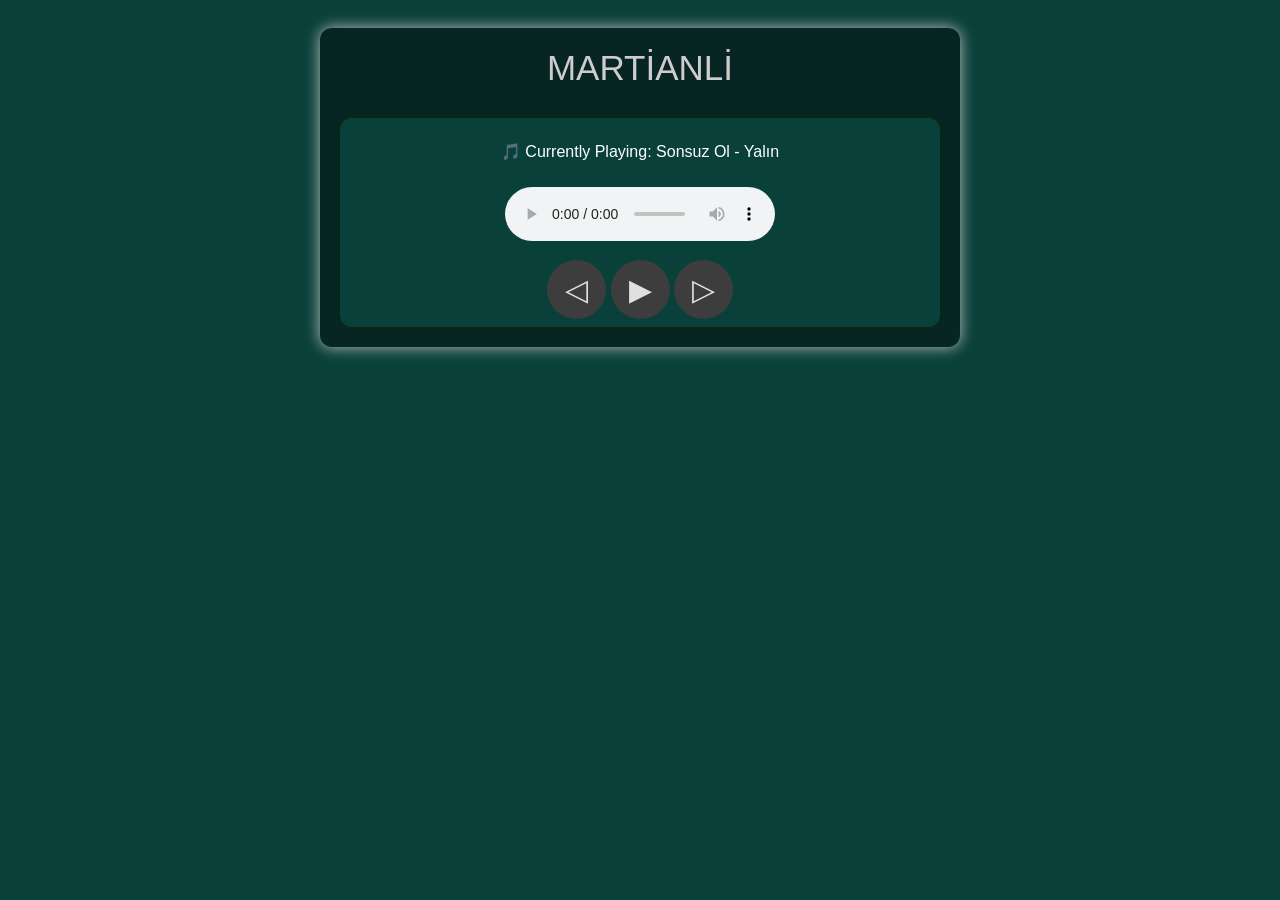
==== index.html @ eeed589b "Update index.html" ====
<!DOCTYPE html>
<html lang="en">
<head>
    <script async src="https://www.googletagmanager.com/gtag/js?id=G-ZZGKS3VNBL"></script>
    <script>
    window.dataLayer = window.dataLayer || [];
    function gtag(){dataLayer.push(arguments);}
    gtag('js', new Date());
    gtag('config', 'G-ZZGKS3VNBL');
    </script>

    <meta charset="UTF-8">
    <meta name="viewport" content="width=device-width, initial-scale=1.0">
    <title>Janberk Dev.</title>
    <style>
        body {
            background-color: #09403A;
            color: #ffffff;
            font-family: Arial, sans-serif;
            text-align: center;
            margin: 8px;
            padding: 20px;
        }
        .container {
            max-width: 600px;
            margin: auto;
            background: #072623;
            padding: 20px;
            border-radius: 12px;
            box-shadow: 0 0 15px #BFBFBF;
        }
        .logo {
            font-size: 35px;
            font-weight: 500;
            margin-bottom: 18px;
            color: #cfcccc;
        }
        .player {
            margin-top: 30px;
            background: #09403A;
            padding: 8px;
            border-radius: 12px;
            box-shadow: 0 0 10px #0e290f;
        }
        .controls {
            margin-top: 15px;
        }
        button {
            background: #3d3d3d; 
            border: none;
            color: #e0e0e0;
            font-size: 30px;
            cursor: pointer;
            padding: 12px 18px;
            border-radius: 50%;
            transition: background 0.3s ease, transform 0.2s ease;
        }
        button:hover {
            background: #666161;
            transform: scale(1.1);
        }
        .social-icons a {
            display: inline-block;
            margin: 12px;
            font-size: 20px;
            color: #9e9696;
            text-decoration: none;
            transition: color 0.3s ease;
        }
        .social-icons a:hover {
            color: #ffffff;
        }
        audio {
            width: 270px; 
            margin-top: 10px;
        }
    </style>
</head>
<body>
    <div class="container">
        <div class="logo">MARTİANLİ</div>
        <div class="player">
            <p>🎵 Currently Playing: <span id="song-name">Loading...</span></p>
            <audio id="audio-player" controls>
                <source id="audio-source" src="" type="audio/mpeg">
                Tarayıcınız ses çalmayı desteklemiyor.
            </audio>
            <div class="controls">
                <button id="prev-btn">◁</button> 
                <button id="pause-btn">▶</button> 
                <button id="next-btn">▷</button>
            </div>
        </div>
    </div>

    <script>
        let songs = [
            {src: "yalın.mp3", name: "Sonsuz Ol - Yalın"},
            {src: "madrigal1.mp3", name: "Dip - Madrigal"},
            {src: "fırtına.mp3", name: "Umbrella - Rihanna"},
            {src: "loganroy.mp3", name: "Succession - Nicholas Britell"},
            {src: "die.mp3", name: "Die With A Smile - Lady Gaga"},
            {src: "madaboutyou.mp3", name: "Mad About You - Hooverphonic"},
            {src: "arcade.mp3", name: "Arcade - Duncan Laurence"},
            {src: "dua.mp3", name: "Training Season - Dua Lipa"},
            {src: "yankı.mp3", name: "Yankı - Simge"},
            {src: "falling.mp3", name: "Falling - Trevor Daniel"},
            {src: "kafe.mp3", name: "Gupse Kafe - Berkay Şengül"},
            {src: "özünle.mp3", name: "Özünle Apar - Fahree - İlkin Dövletov"},
            {src: "gandagana.mp3", name: "Gandagana - Baisani Ensemble"},
            {src: "hawaii.mp3", name: "Harleys in Hawaii - Katy Perry"},
            {src: "evgeny.mp3", name: "Once Upon A Time - Evgeny Grinko"}
        ];

        let currentSongIndex = 0;
        const player = document.getElementById("audio-player");
        const source = document.getElementById("audio-source");
        const songName = document.getElementById("song-name");

        function loadSong(index) {
            source.src = `https://raw.githubusercontent.com/EmreCanberk/Martianli/main/${songs[index].src}`;
            songName.textContent = songs[index].name;
            player.load();
            player.play();
        }

        document.getElementById("next-btn").addEventListener("click", function() {
            currentSongIndex = (currentSongIndex + 1) % songs.length;
            loadSong(currentSongIndex);
        });

        document.getElementById("prev-btn").addEventListener("click", function() {
            currentSongIndex = (currentSongIndex - 1 + songs.length) % songs.length;
            loadSong(currentSongIndex);
        });

        document.getElementById("pause-btn").addEventListener("click", function() {
            if (player.paused) {
                player.play();
                this.textContent = "❚❚";
            } else {
                player.pause();
                this.textContent = "▶";
            }
        });

        player.addEventListener("ended", function() {
            currentSongIndex = (currentSongIndex + 1) % songs.length;
            loadSong(currentSongIndex);
        });

        window.onload = function() {
            loadSong(currentSongIndex);
        };
    </script>
</body>
</html>
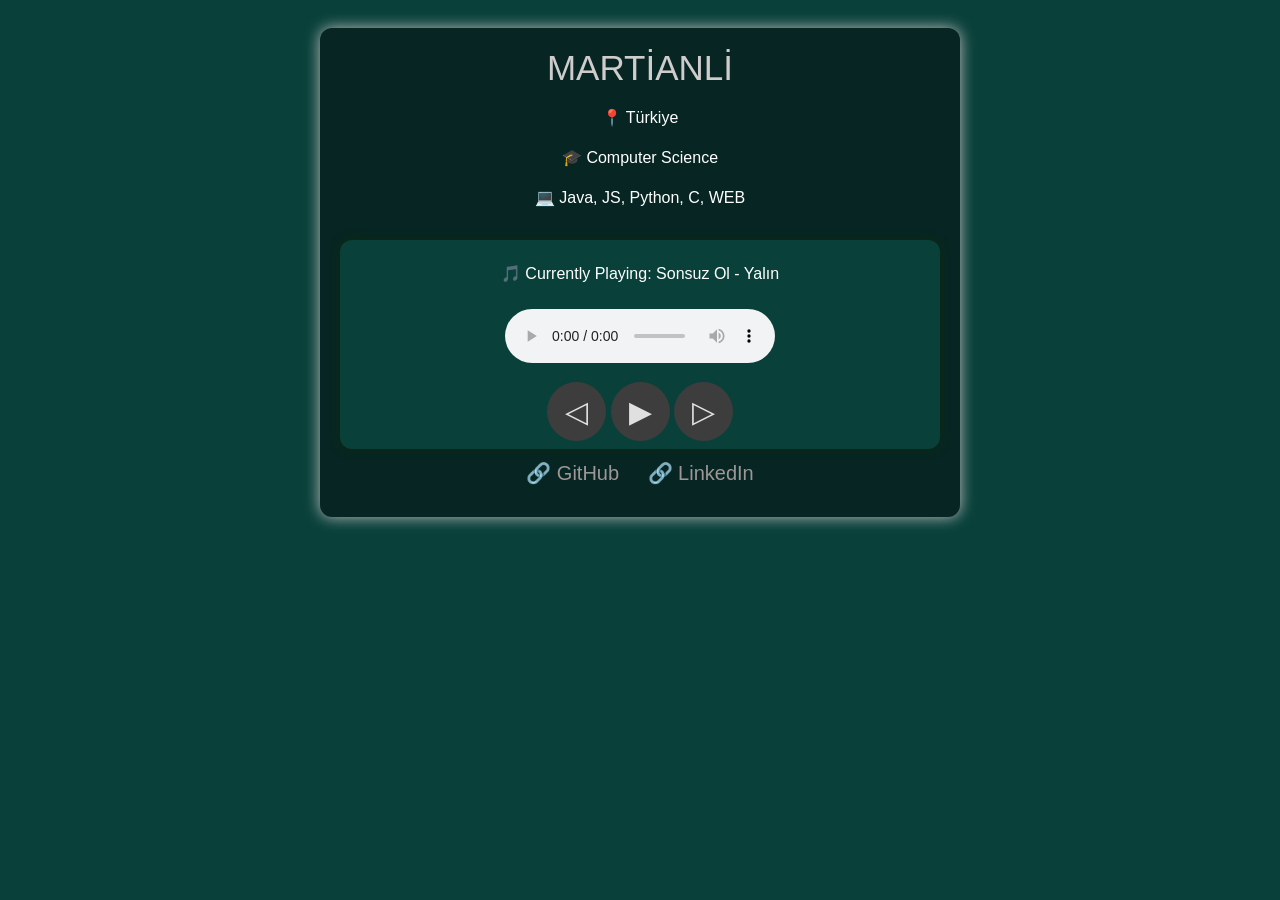
==== commit f430aff6: "Update index.html" ====
--- a/index.html
+++ b/index.html
@@ -7,16 +7,16 @@
     function gtag(){dataLayer.push(arguments);}
     gtag('js', new Date());
     gtag('config', 'G-ZZGKS3VNBL');
-    </script>
+</script>
 
     <meta charset="UTF-8">
     <meta name="viewport" content="width=device-width, initial-scale=1.0">
     <title>Janberk Dev.</title>
     <style>
         body {
-            background-color: #09403A;
+            background-color:#09403A;
             color: #ffffff;
-            font-family: Arial, sans-serif;
+            font-family: 'Arial', sans-serif;
             text-align: center;
             margin: 8px;
             padding: 20px;
@@ -34,6 +34,12 @@
             font-weight: 500;
             margin-bottom: 18px;
             color: #cfcccc;
+        }
+        .bio {
+            font-size: 16px;
+            margin-bottom: 25px;
+            font-weight: 400;
+            line-height: 1.5;
         }
         .player {
             margin-top: 30px;
@@ -59,6 +65,25 @@
             background: #666161;
             transform: scale(1.1);
         }
+
+        button#pause-btn.playing::before {
+            content: "❚❚"; 
+        }
+
+        button#pause-btn.paused::before {
+            content: "▶"; 
+        }
+
+        button#next-btn::before {
+            content: "▷"; 
+            font-size: 30px;
+        }
+
+        button#prev-btn::before {
+            content: "◁"; 
+            font-size: 30px;
+        }
+
         .social-icons a {
             display: inline-block;
             margin: 12px;
@@ -70,6 +95,7 @@
         .social-icons a:hover {
             color: #ffffff;
         }
+
         audio {
             width: 270px; 
             margin-top: 10px;
@@ -79,79 +105,114 @@
 <body>
     <div class="container">
         <div class="logo">MARTİANLİ</div>
+        <div class="bio">
+            <p>📍 Türkiye</p>
+            <p>🎓 Computer Science</p>
+            <p>💻 Java, JS, Python, C, WEB</p>
+        </div>
         <div class="player">
-            <p>🎵 Currently Playing: <span id="song-name">Loading...</span></p>
+            <p>🎵 Currently Playing: <span id="song-name">Yalın - Sonsuz Ol</span></p>
             <audio id="audio-player" controls>
-                <source id="audio-source" src="" type="audio/mpeg">
+                <source id="audio-source" src="https://raw.githubusercontent.com/EmreCanberk/Martianli/main/yalın.mp3" type="audio/mpeg">
                 Tarayıcınız ses çalmayı desteklemiyor.
             </audio>
             <div class="controls">
-                <button id="prev-btn">◁</button> 
-                <button id="pause-btn">▶</button> 
-                <button id="next-btn">▷</button>
+                <button id="prev-btn"></button> 
+                <button id="pause-btn" class="playing"></button> 
+                <button id="next-btn"></button>
             </div>
         </div>
+        <div class="social-icons">
+            <a href="https://github.com/EmreCanberk" target="_blank">🔗 GitHub</a>
+            <a href="https://www.linkedin.com/in/martianli" target="_blank">🔗 LinkedIn</a>
+        </div>
     </div>
 
     <script>
+        function trackInteraction(action, songName) {
+            gtag('event', action, {
+                'event_category': 'Music',
+                'event_label': songName,
+                'value': 1
+            });
+        }
+
         let songs = [
-            {src: "yalın.mp3", name: "Sonsuz Ol - Yalın"},
-            {src: "madrigal1.mp3", name: "Dip - Madrigal"},
-            {src: "fırtına.mp3", name: "Umbrella - Rihanna"},
-            {src: "loganroy.mp3", name: "Succession - Nicholas Britell"},
-            {src: "die.mp3", name: "Die With A Smile - Lady Gaga"},
-            {src: "madaboutyou.mp3", name: "Mad About You - Hooverphonic"},
-            {src: "arcade.mp3", name: "Arcade - Duncan Laurence"},
-            {src: "dua.mp3", name: "Training Season - Dua Lipa"},
-            {src: "yankı.mp3", name: "Yankı - Simge"},
-            {src: "falling.mp3", name: "Falling - Trevor Daniel"},
-            {src: "kafe.mp3", name: "Gupse Kafe - Berkay Şengül"},
-            {src: "özünle.mp3", name: "Özünle Apar - Fahree - İlkin Dövletov"},
-            {src: "gandagana.mp3", name: "Gandagana - Baisani Ensemble"},
-            {src: "hawaii.mp3", name: "Harleys in Hawaii - Katy Perry"},
-            {src: "evgeny.mp3", name: "Once Upon A Time - Evgeny Grinko"}
+            {src: "https://raw.githubusercontent.com/EmreCanberk/Martianli/main/yalın.mp3", name: "Sonsuz Ol - Yalın"},
+            {src: "https://raw.githubusercontent.com/EmreCanberk/Martianli/main/madrigal1.mp3", name: "Dip - Madrigal"},
+            {src: "https://raw.githubusercontent.com/EmreCanberk/Martianli/main/fırtına.mp3", name: "Umbrella - Rihanna - JAY-Z"},
+            {src: "https://raw.githubusercontent.com/EmreCanberk/Martianli/main/loganroy.mp3", name: "Succession - Nicholas Britell"},
+            {src: "https://raw.githubusercontent.com/EmreCanberk/Martianli/main/die.mp3", name: "Die With A Smile - Lady Gaga - Bruno Mars"},
+            {src: "https://raw.githubusercontent.com/EmreCanberk/Martianli/main/madaboutyou.mp3", name: "Mad About You - Hooverphonic"},
+            {src: "https://raw.githubusercontent.com/EmreCanberk/Martianli/main/arcade.mp3", name: "Arcade - Duncan Laurence"},
+            {src: "https://raw.githubusercontent.com/EmreCanberk/Martianli/main/dua.mp3", name: "Trainin Season - Dua Lipa"},
+            {src: "https://raw.githubusercontent.com/EmreCanberk/Martianli/main/yankı.mp3", name: "Yankı - Simge"},
+            {src: "https://raw.githubusercontent.com/EmreCanberk/Martianli/main/falling.mp3", name: "Falling - Trevor Daniel"},
+            {src: "https://raw.githubusercontent.com/EmreCanberk/Martianli/main/kafe.mp3", name: "Gupse Kafe - Berkay Şengül"},
+            {src: "https://raw.githubusercontent.com/EmreCanberk/Martianli/main/özünle.mp3", name: "Özünle Apar - Fahree - İlkin Dövletov"},
+            {src: "https://raw.githubusercontent.com/EmreCanberk/Martianli/main/gandagana.mp3", name: "Gandagana - Baisani Ensemble"},
+            {src: "https://raw.githubusercontent.com/EmreCanberk/Martianli/main/hawaii.mp3", name: "Harleys in Hawaii - Katty Perry"},
+            {src: "https://raw.githubusercontent.com/EmreCanberk/Martianli/main/evgeny.mp3", name: "Once Upon A Time - Evgeny Grinko"},
         ];
 
         let currentSongIndex = 0;
-        const player = document.getElementById("audio-player");
-        const source = document.getElementById("audio-source");
-        const songName = document.getElementById("song-name");
 
         function loadSong(index) {
-            source.src = `https://raw.githubusercontent.com/EmreCanberk/Martianli/main/${songs[index].src}`;
+            const player = document.getElementById("audio-player");
+            const source = document.getElementById("audio-source");
+            const songName = document.getElementById("song-name");
+            source.src = songs[index].src;
             songName.textContent = songs[index].name;
             player.load();
             player.play();
-        }
-
-        document.getElementById("next-btn").addEventListener("click", function() {
+            updatePlayPauseButton();
+        }
+
+        document.getElementById("audio-player").addEventListener('ended', function() {
             currentSongIndex = (currentSongIndex + 1) % songs.length;
             loadSong(currentSongIndex);
         });
 
-        document.getElementById("prev-btn").addEventListener("click", function() {
-            currentSongIndex = (currentSongIndex - 1 + songs.length) % songs.length;
-            loadSong(currentSongIndex);
-        });
-
-        document.getElementById("pause-btn").addEventListener("click", function() {
+        document.getElementById('pause-btn').addEventListener('click', function() {
+            const player = document.getElementById('audio-player');
+            const pauseButton = document.getElementById('pause-btn');
             if (player.paused) {
                 player.play();
-                this.textContent = "❚❚";
+                pauseButton.classList.remove('paused');
+                pauseButton.classList.add('playing');
             } else {
                 player.pause();
-                this.textContent = "▶";
+                pauseButton.classList.remove('playing');
+                pauseButton.classList.add('paused');
             }
         });
 
-        player.addEventListener("ended", function() {
+        document.getElementById('next-btn').addEventListener('click', function() {
             currentSongIndex = (currentSongIndex + 1) % songs.length;
             loadSong(currentSongIndex);
         });
 
+        document.getElementById('prev-btn').addEventListener('click', function() {
+            currentSongIndex = (currentSongIndex - 1 + songs.length) % songs.length;
+            loadSong(currentSongIndex);
+        });
+
         window.onload = function() {
             loadSong(currentSongIndex);
         };
+
+        function updatePlayPauseButton() {
+            const pauseButton = document.getElementById('pause-btn');
+            const player = document.getElementById('audio-player');
+            if (player.paused) {
+                pauseButton.classList.remove('playing');
+                pauseButton.classList.add('paused');
+            } else {
+                pauseButton.classList.remove('paused');
+                pauseButton.classList.add('playing');
+            }
+        }
+
     </script>
 </body>
 </html>
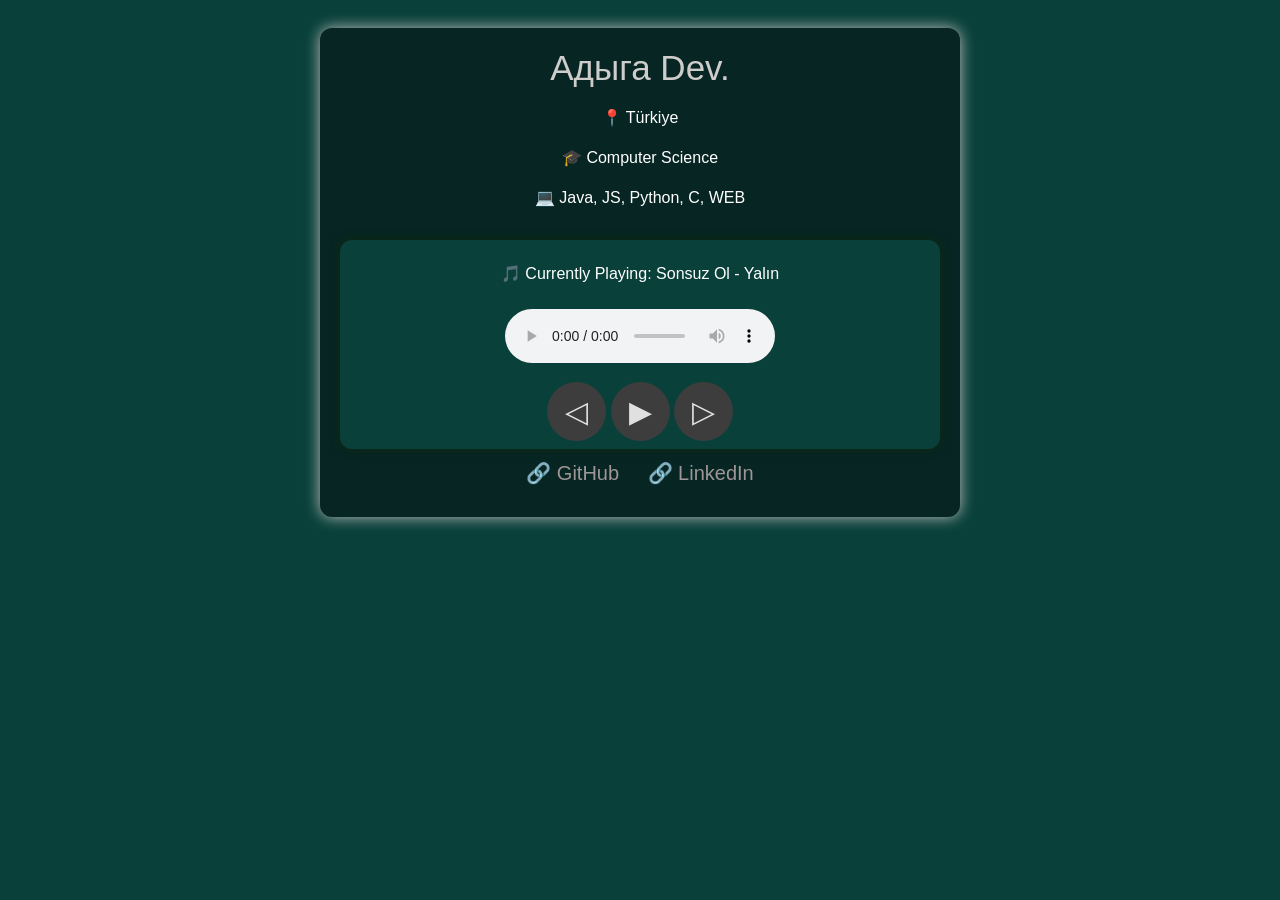
==== commit 2ccb8ce5: "Update index.html" ====
--- a/index.html
+++ b/index.html
@@ -104,7 +104,7 @@
 </head>
 <body>
     <div class="container">
-        <div class="logo">MARTİANLİ</div>
+        <div class="logo">Адыга Dev.</div>
         <div class="bio">
             <p>📍 Türkiye</p>
             <p>🎓 Computer Science</p>
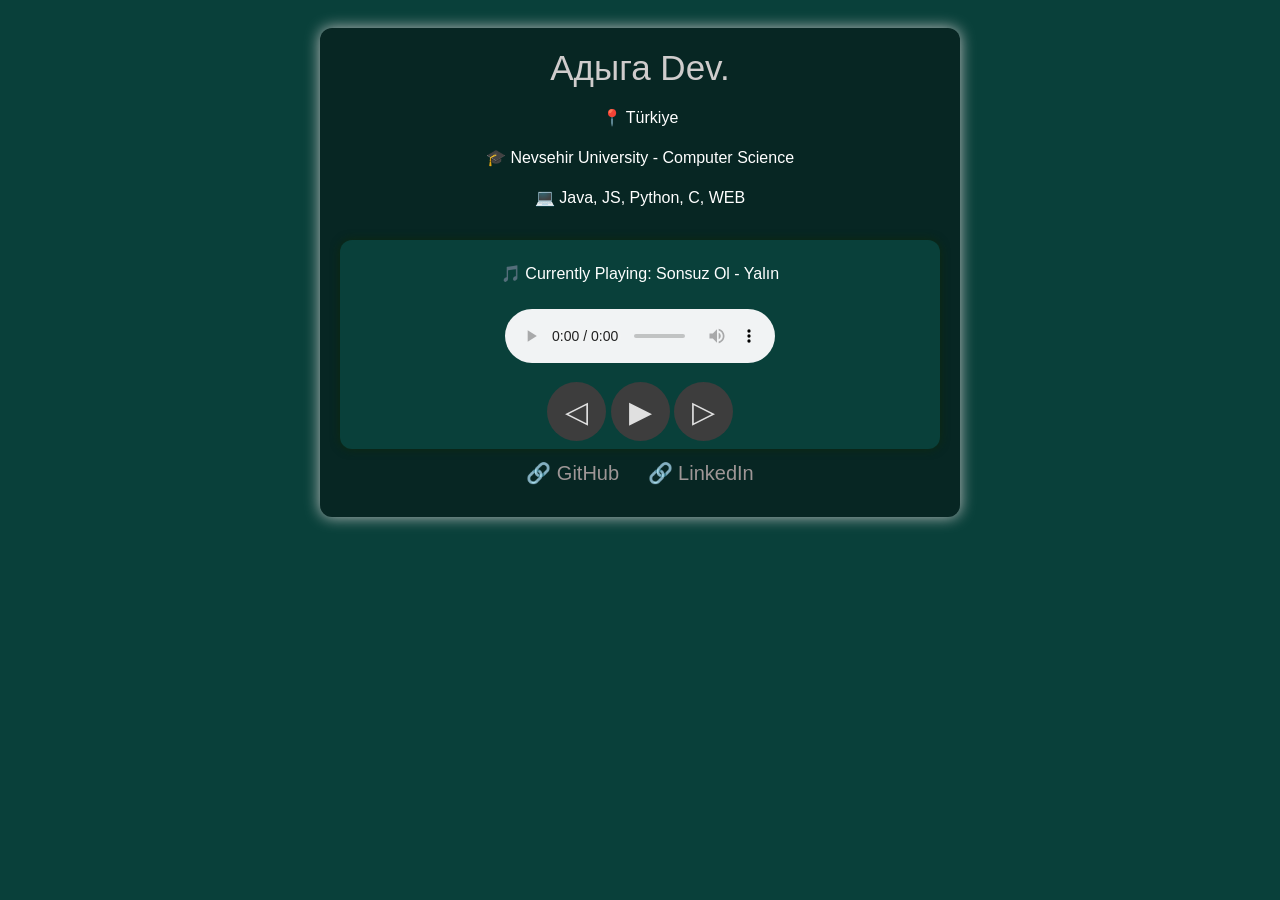
==== commit 32bf0185: "Update index.html" ====
--- a/index.html
+++ b/index.html
@@ -107,7 +107,7 @@
         <div class="logo">Адыга Dev.</div>
         <div class="bio">
             <p>📍 Türkiye</p>
-            <p>🎓 Computer Science</p>
+            <p>🎓 Nevsehir University - Computer Science</p>
             <p>💻 Java, JS, Python, C, WEB</p>
         </div>
         <div class="player">
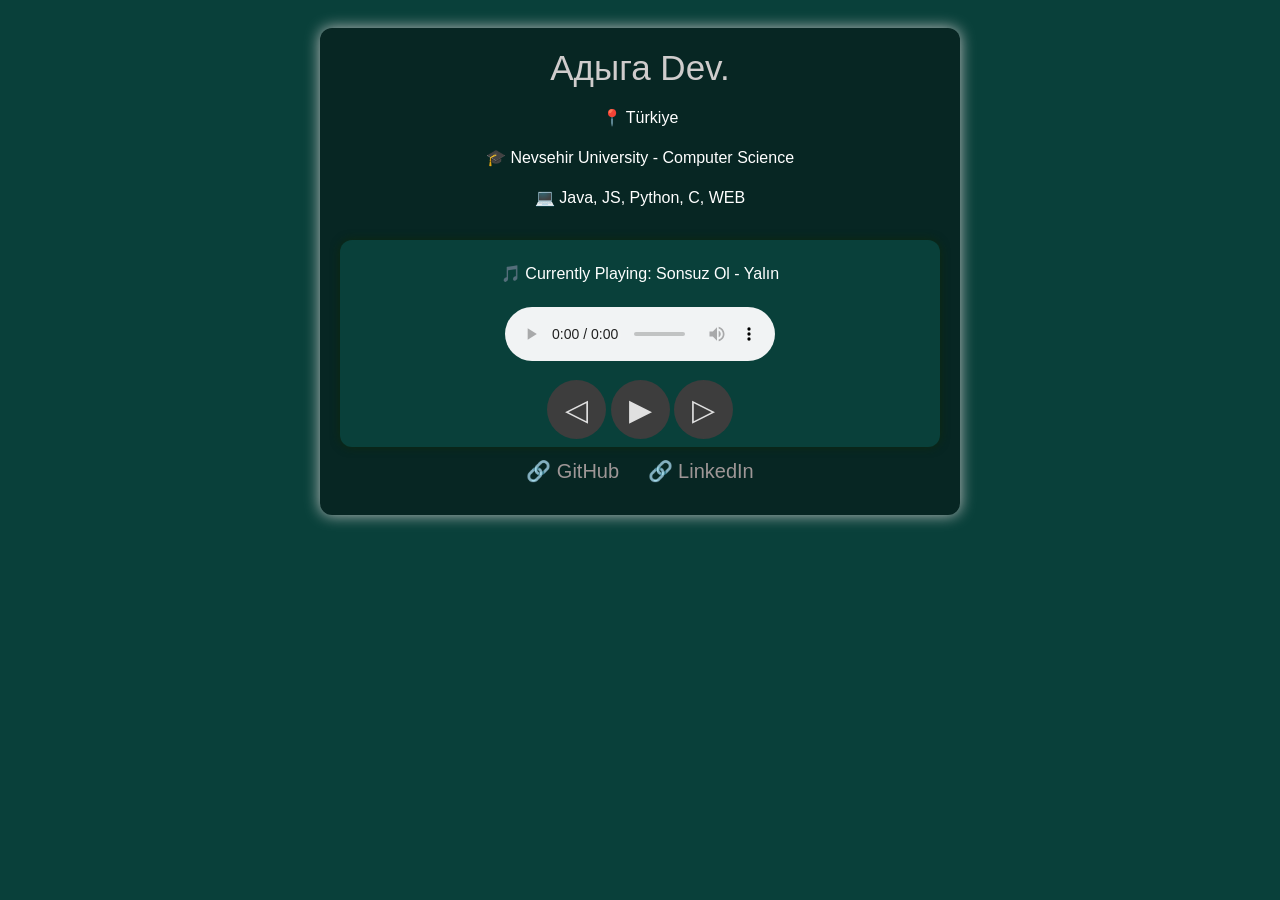
==== commit 49d1692f: "Update index.html" ====
--- a/index.html
+++ b/index.html
@@ -98,7 +98,7 @@
 
         audio {
             width: 270px; 
-            margin-top: 10px;
+            margin-top: 8px;
         }
     </style>
 </head>
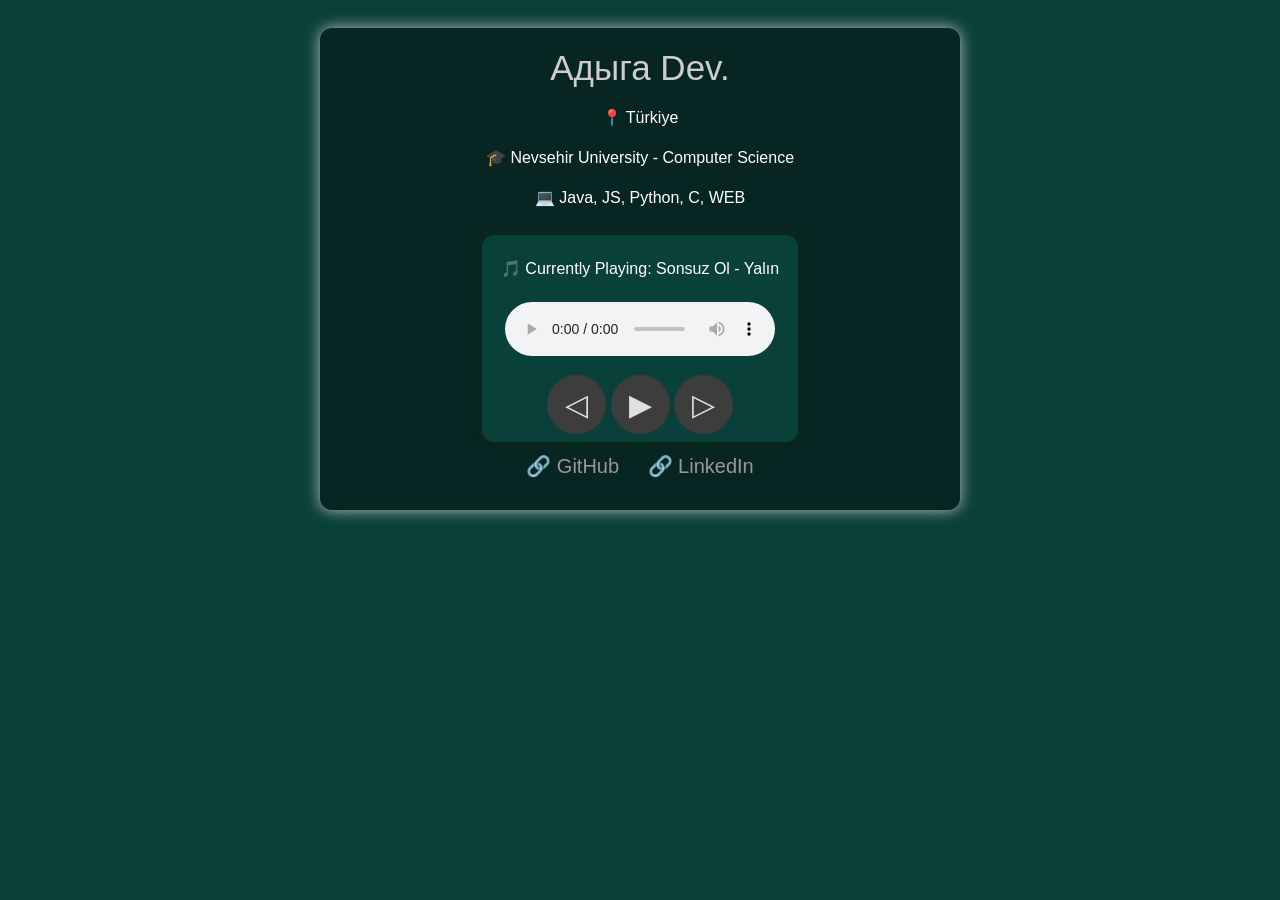
==== commit f711ddbc: "Update index.html" ====
--- a/index.html
+++ b/index.html
@@ -1,4 +1,4 @@
-<!DOCTYPE html>
+    <!DOCTYPE html>
 <html lang="en">
 <head>
     <script async src="https://www.googletagmanager.com/gtag/js?id=G-ZZGKS3VNBL"></script>
@@ -28,7 +28,7 @@
             padding: 20px;
             border-radius: 12px;
             box-shadow: 0 0 15px #BFBFBF;
-        }
+         }
         .logo {
             font-size: 35px;
             font-weight: 500;
@@ -96,10 +96,28 @@
             color: #ffffff;
         }
 
+        
         audio {
-            width: 270px; 
+            width: 100%;
+            max-width: 270px;
             margin-top: 8px;
         }
+        .player {
+             width: 100%;
+            max-width: 300px; 
+            margin: auto;
+            padding: 8px;
+        }
+        @media (max-width: 480px) {
+    .player {
+        max-width: 90%; 
+    }
+
+    audio {
+        width: 100%;
+    }
+}
+
     </style>
 </head>
 <body>
